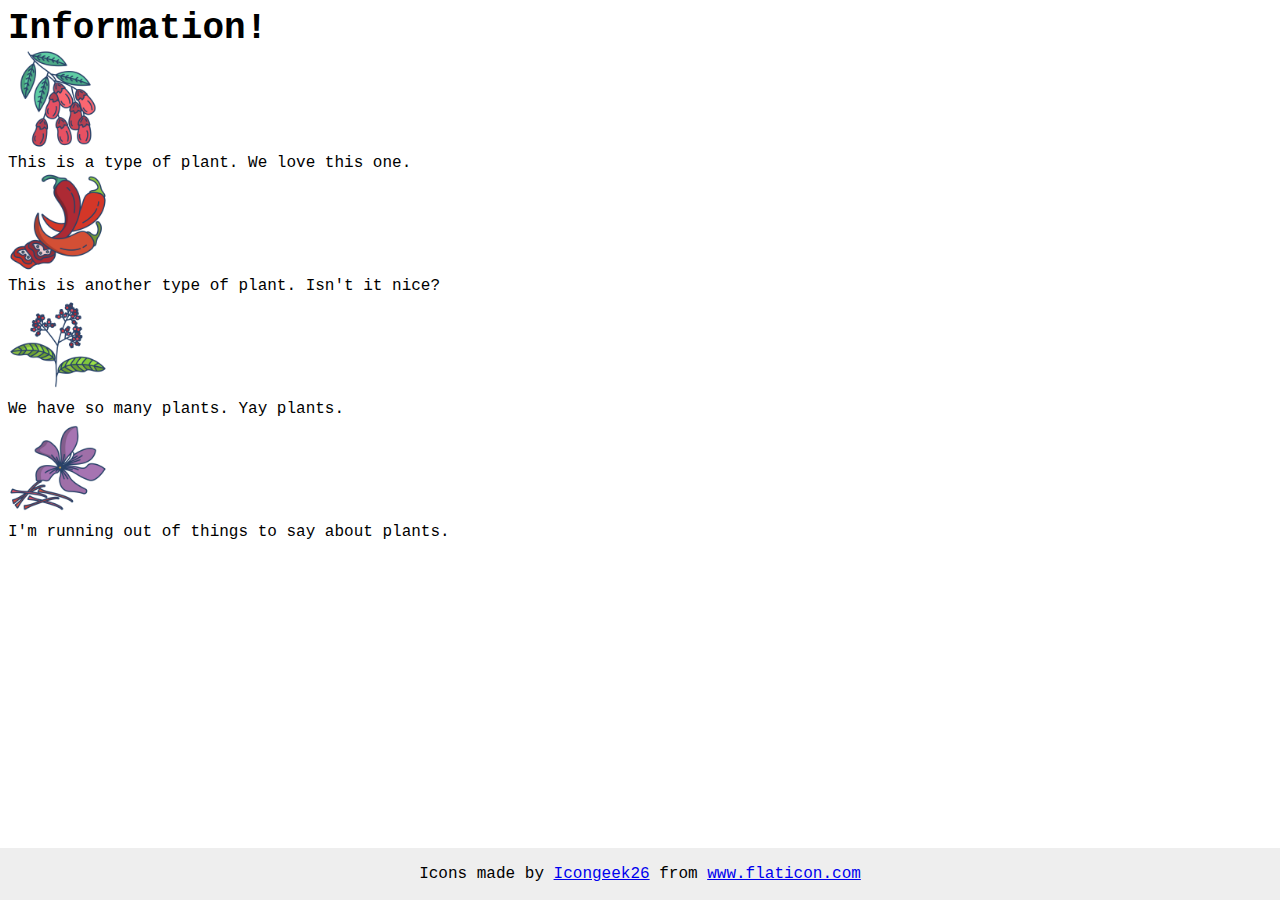
==== css-exercises-main/flex/04-flex-information/index.html @ 5acb62fe "added odin assets for foundations class" ====
<!DOCTYPE html>
<html lang="en">
  <head>
    <meta charset="UTF-8">
    <meta http-equiv="X-UA-Compatible" content="IE=edge">
    <meta name="viewport" content="width=device-width, initial-scale=1.0">
    <title>Information</title>
    <link rel="stylesheet" href="style.css">
  </head>
  <body>
    <div class="title">Information!</div>

    <img src="./images/barberry.png" alt="barberry">
    <div class="text">This is a type of plant. We love this one.</div>

    <img src="./images/chilli.png" alt="chili">
    <div class="text">This is another type of plant. Isn't it nice?</div>

    <img src="./images/pepper.png" alt="pepper">
    <div class="text">We have so many plants. Yay plants.</div>

    <img src="./images/saffron.png" alt="saffron">
    <div class="text">I'm running out of things to say about plants.</div>

    <!-- disregard this section, it's here to give attribution to the creator of these icons -->
    <div class="footer">
      <div>Icons made by <a href="https://www.flaticon.com/authors/icongeek26" title="Icongeek26">Icongeek26</a> from <a href="https://www.flaticon.com/" title="Flaticon">www.flaticon.com</a></div>
    </div>
  </body>
</html>
---- css-exercises-main/flex/04-flex-information/style.css ----
body {
  font-family: 'Courier New', Courier, monospace;
}

img {
  width: 100px;
  height: 100px;
}

.title {
  font-size: 36px;
  font-weight: 900;
}

/* do not edit this footer */
.footer {
  position: fixed;
  bottom: 0;
  left: 0;
  right: 0;
  height: 52px;
  display: flex;
  align-items: center;
  justify-content: center;
  background: #eee;
}
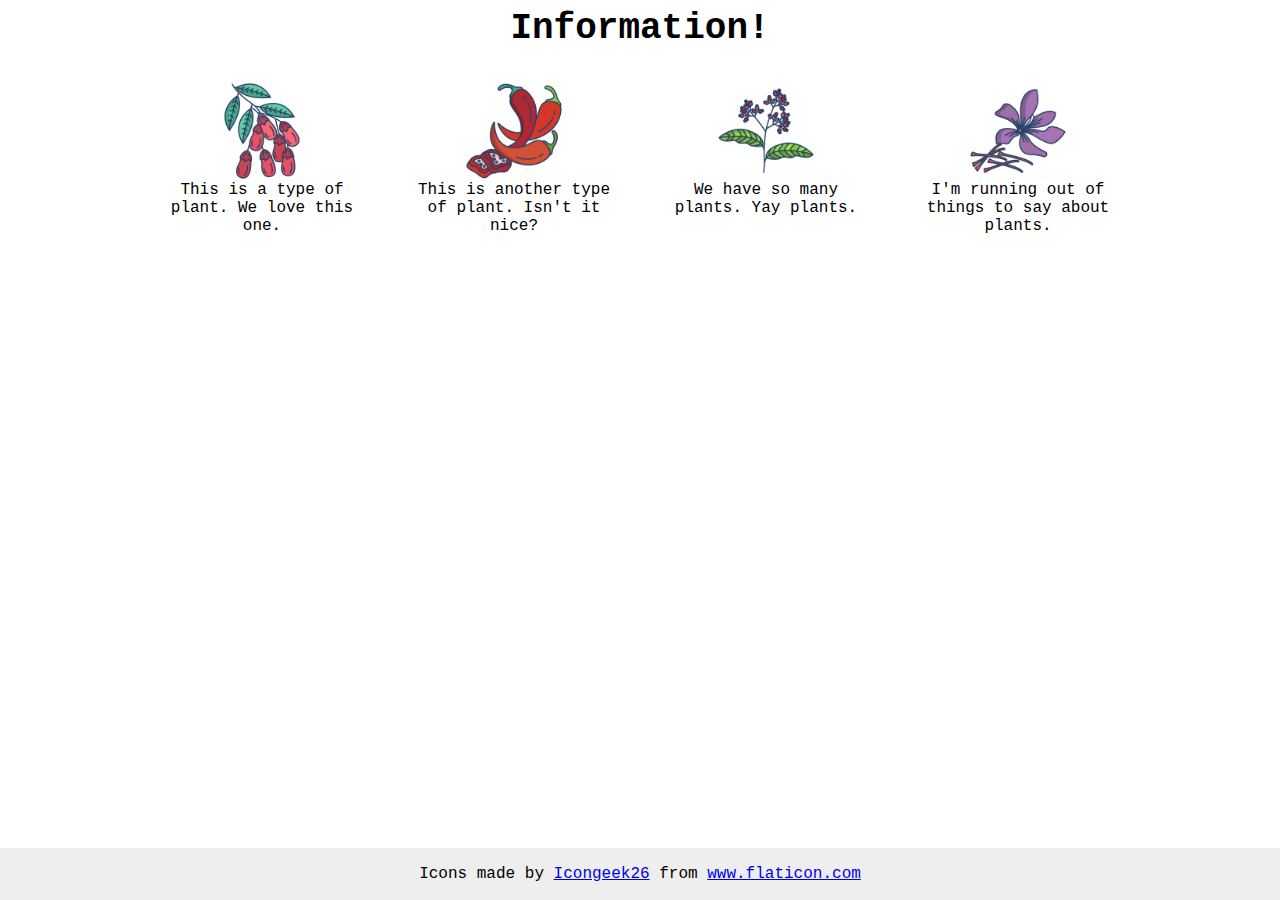
==== commit a0b229c4: "flex exercises completed" ====
--- a/css-exercises-main/flex/04-flex-information/index.html
+++ b/css-exercises-main/flex/04-flex-information/index.html
@@ -9,19 +9,24 @@
   </head>
   <body>
     <div class="title">Information!</div>
-
-    <img src="./images/barberry.png" alt="barberry">
-    <div class="text">This is a type of plant. We love this one.</div>
-
-    <img src="./images/chilli.png" alt="chili">
-    <div class="text">This is another type of plant. Isn't it nice?</div>
-
-    <img src="./images/pepper.png" alt="pepper">
-    <div class="text">We have so many plants. Yay plants.</div>
-
-    <img src="./images/saffron.png" alt="saffron">
-    <div class="text">I'm running out of things to say about plants.</div>
-
+    <div class="infoblock">
+      <div class="card"> 
+        <img src="./images/barberry.png" alt="barberry">
+        <div class="text">This is a type of plant. We love this one.</div>
+      </div>
+      <div class="card">
+        <img src="./images/chilli.png" alt="chili">
+        <div class="text">This is another type of plant. Isn't it nice?</div>
+      </div>
+      <div class="card">
+        <img src="./images/pepper.png" alt="pepper">
+        <div class="text">We have so many plants. Yay plants.</div>
+      </div>
+      <div class="card">
+        <img src="./images/saffron.png" alt="saffron">
+        <div class="text">I'm running out of things to say about plants.</div>
+      </div>
+    </div>
     <!-- disregard this section, it's here to give attribution to the creator of these icons -->
     <div class="footer">
       <div>Icons made by <a href="https://www.flaticon.com/authors/icongeek26" title="Icongeek26">Icongeek26</a> from <a href="https://www.flaticon.com/" title="Flaticon">www.flaticon.com</a></div>
--- a/css-exercises-main/flex/04-flex-information/style.css
+++ b/css-exercises-main/flex/04-flex-information/style.css
@@ -1,5 +1,8 @@
 body {
   font-family: 'Courier New', Courier, monospace;
+  display: flex;  
+  flex-direction: column;
+  align-items: center;
 }
 
 img {
@@ -10,6 +13,23 @@
 .title {
   font-size: 36px;
   font-weight: 900;
+  margin-bottom: 32px;
+}
+
+.infoblock {
+  display: flex;
+  width: 80%;
+  gap: 52px;
+  display: flex;
+  justify-content: center;
+}
+
+.card {
+  width: 200px;
+  display: flex;
+  flex-direction: column;
+  align-items: center;
+  text-align: center;
 }
 
 /* do not edit this footer */
